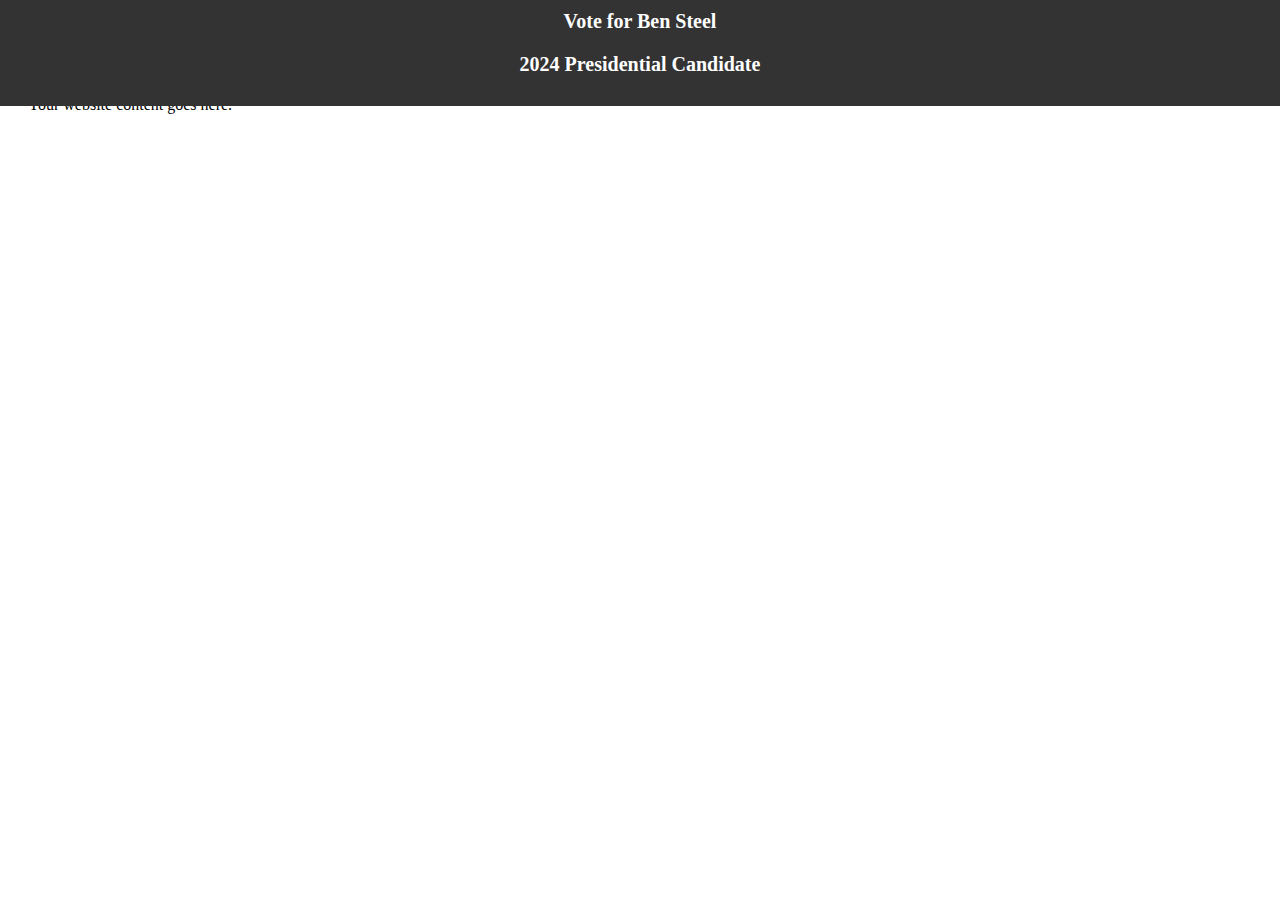
==== index.html @ b8c37f89 "Update index.html" ====
<!DOCTYPE html>
<html lang="en">
<head>
    <meta charset="UTF-8">
    <meta name="viewport" content="width=device-width, initial-scale=1.0">
    <title>Vote for Ben Steel</title>
    <style>
        /* Top bar styling */
        .top-bar {
            width: 100%;
            background-color: #333;
            color: #fff;
            text-align: center;
            padding: 10px 0;
            font-size: 20px;
            font-weight: bold;
            position: fixed;
            top: 0;
            left: 0;
            z-index: 1000;
        }
        
        /* Ensure content below starts after the bar */
        .content {
            margin-top: 60px;
            padding: 20px;
        }

        <div class="btn-group">

        <button>1</button>
        <button>2</button>
        <button>3</button>
    
        </div>
        
    </style>
</head>
<body>
    <!-- Top Bar -->
    <div class="top-bar">
        Vote for Ben Steel
        <p>2024 Presidential Candidate</p>
    </div>

    <!-- Page Content -->
    <div class="content">
        <p>Your website content goes here.</p>
    </div>
</body>
</html>
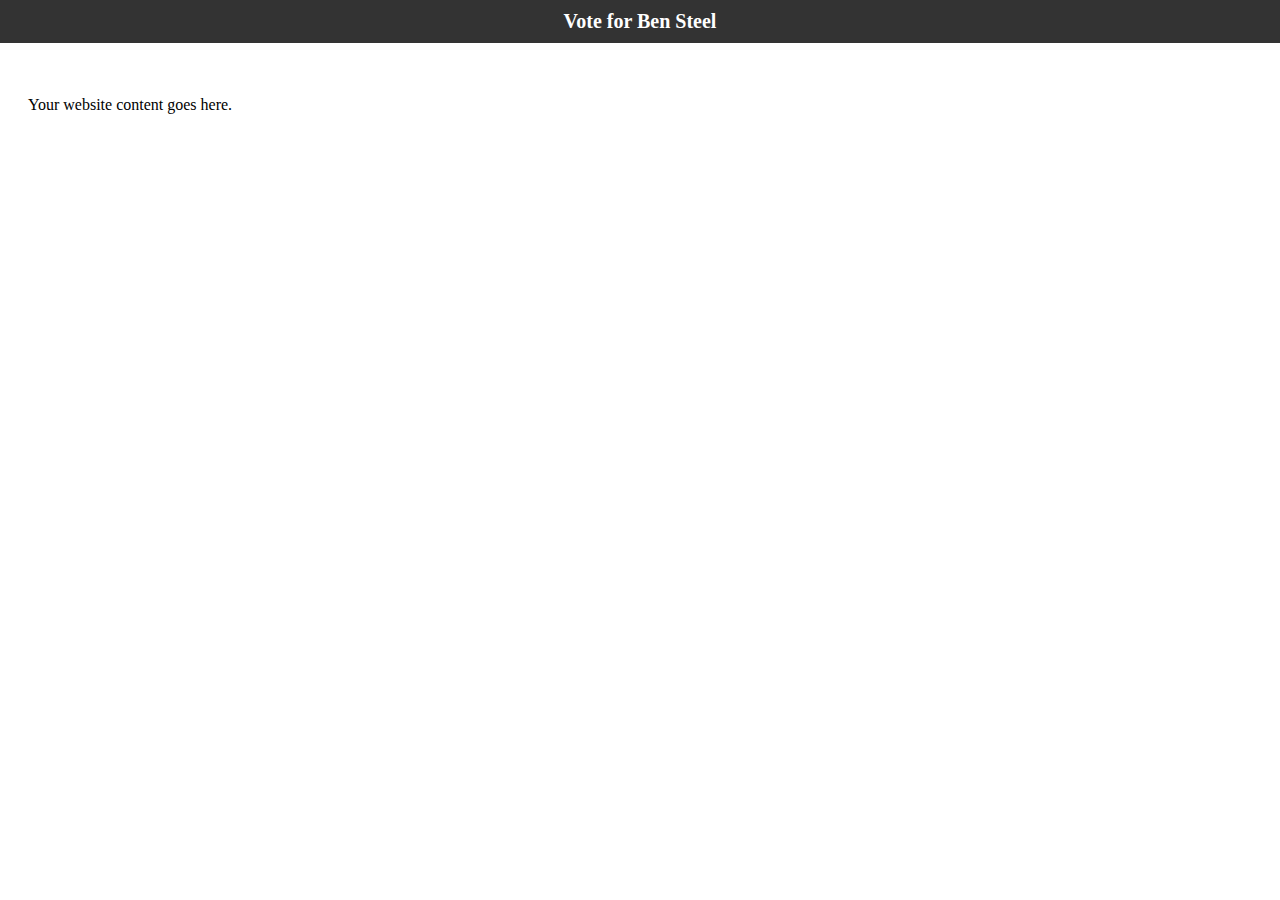
==== commit 4c107210: "Update index.html" ====
--- a/index.html
+++ b/index.html
@@ -25,13 +25,11 @@
             margin-top: 60px;
             padding: 20px;
         }
+        <div class="btn-group">
+            <button>Info</button>
+            <button>Vote</button>
+            <button>Donate</button>
 
-        <div class="btn-group">
-
-        <button>1</button>
-        <button>2</button>
-        <button>3</button>
-    
         </div>
         
     </style>
@@ -40,7 +38,6 @@
     <!-- Top Bar -->
     <div class="top-bar">
         Vote for Ben Steel
-        <p>2024 Presidential Candidate</p>
     </div>
 
     <!-- Page Content -->
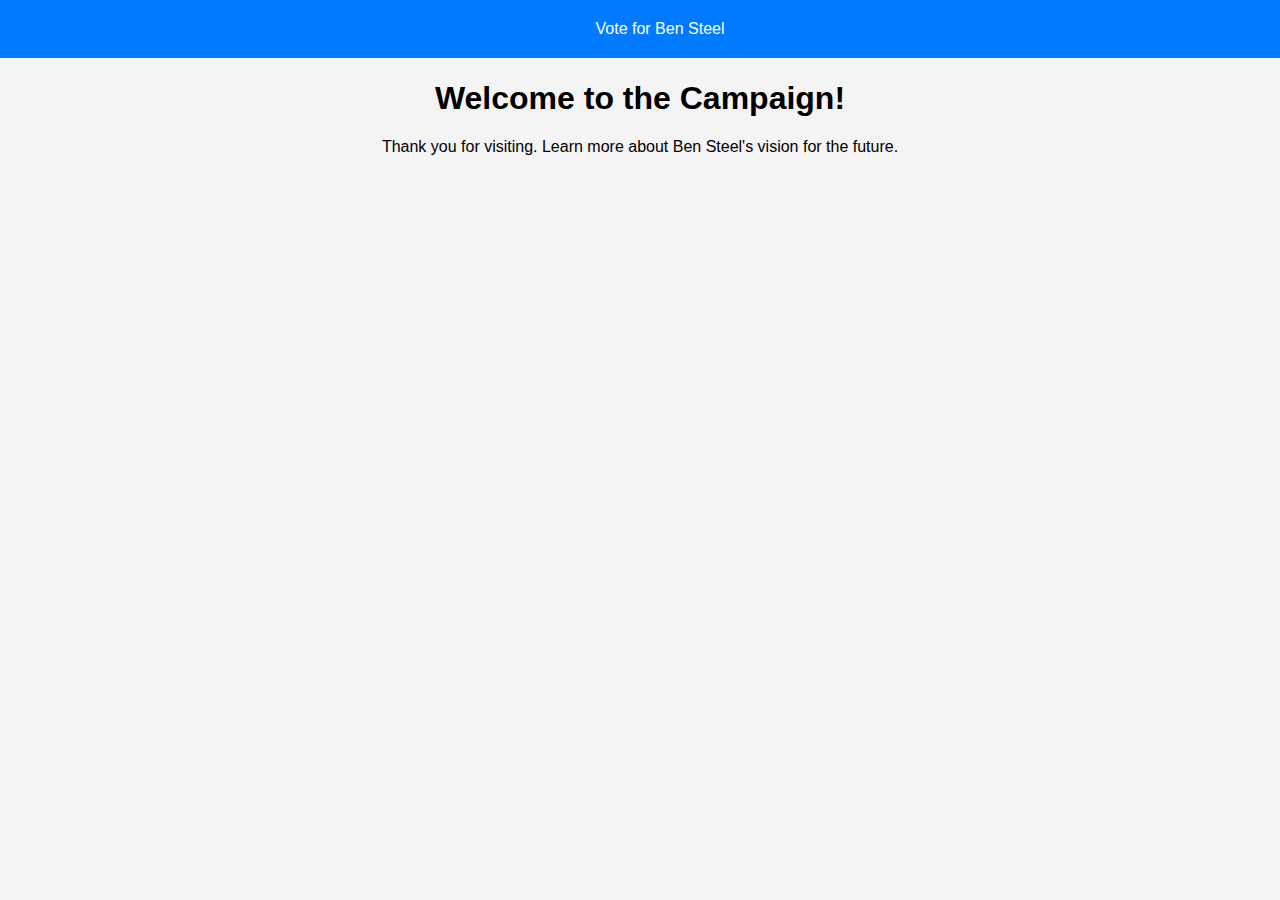
==== commit 85352ee8: "Update index.html" ====
--- a/index.html
+++ b/index.html
@@ -5,44 +5,40 @@
     <meta name="viewport" content="width=device-width, initial-scale=1.0">
     <title>Vote for Ben Steel</title>
     <style>
-        /* Top bar styling */
-        .top-bar {
-            width: 100%;
-            background-color: #333;
-            color: #fff;
-            text-align: center;
-            padding: 10px 0;
-            font-size: 20px;
-            font-weight: bold;
-            position: fixed;
-            top: 0;
-            left: 0;
-            z-index: 1000;
+        /* CSS for styling the banner */
+        body {
+            margin: 0;
+            font-family: Arial, sans-serif;
+            background-color: #f4f4f4; /* Light background for contrast */
         }
-        
-        /* Ensure content below starts after the bar */
+        .banner {
+            background-color: #007bff; /* Primary color for the banner */
+            color: white; /* Text color */
+            text-align: center; /* Centering text */
+            padding: 20px; /* Space around text */
+            position: fixed; /* Fixed position at the top */
+            width: 100%; /* Full width */
+            top: 0; /* Align to the top */
+            z-index: 1000; /* Ensure it stays above other content */
+        }
         .content {
-            margin-top: 60px;
-            padding: 20px;
+            margin-top: 80px; /* Space for the banner */
+            text-align: center; /* Center the main content */
         }
-        <div class="btn-group">
-            <button>Info</button>
-            <button>Vote</button>
-            <button>Donate</button>
-
-        </div>
-        
     </style>
 </head>
 <body>
-    <!-- Top Bar -->
-    <div class="top-bar">
+    <div class="banner">
         Vote for Ben Steel
     </div>
-
-    <!-- Page Content -->
     <div class="content">
-        <p>Your website content goes here.</p>
+        <!-- Main content goes here -->
+        <h1>Welcome to the Campaign!</h1>
+        <p>Thank you for visiting. Learn more about Ben Steel's vision for the future.</p>
     </div>
+    <script>
+        // JavaScript can be added here for interactivity if needed
+        console.log("Vote for Ben Steel banner displayed");
+    </script>
 </body>
 </html>
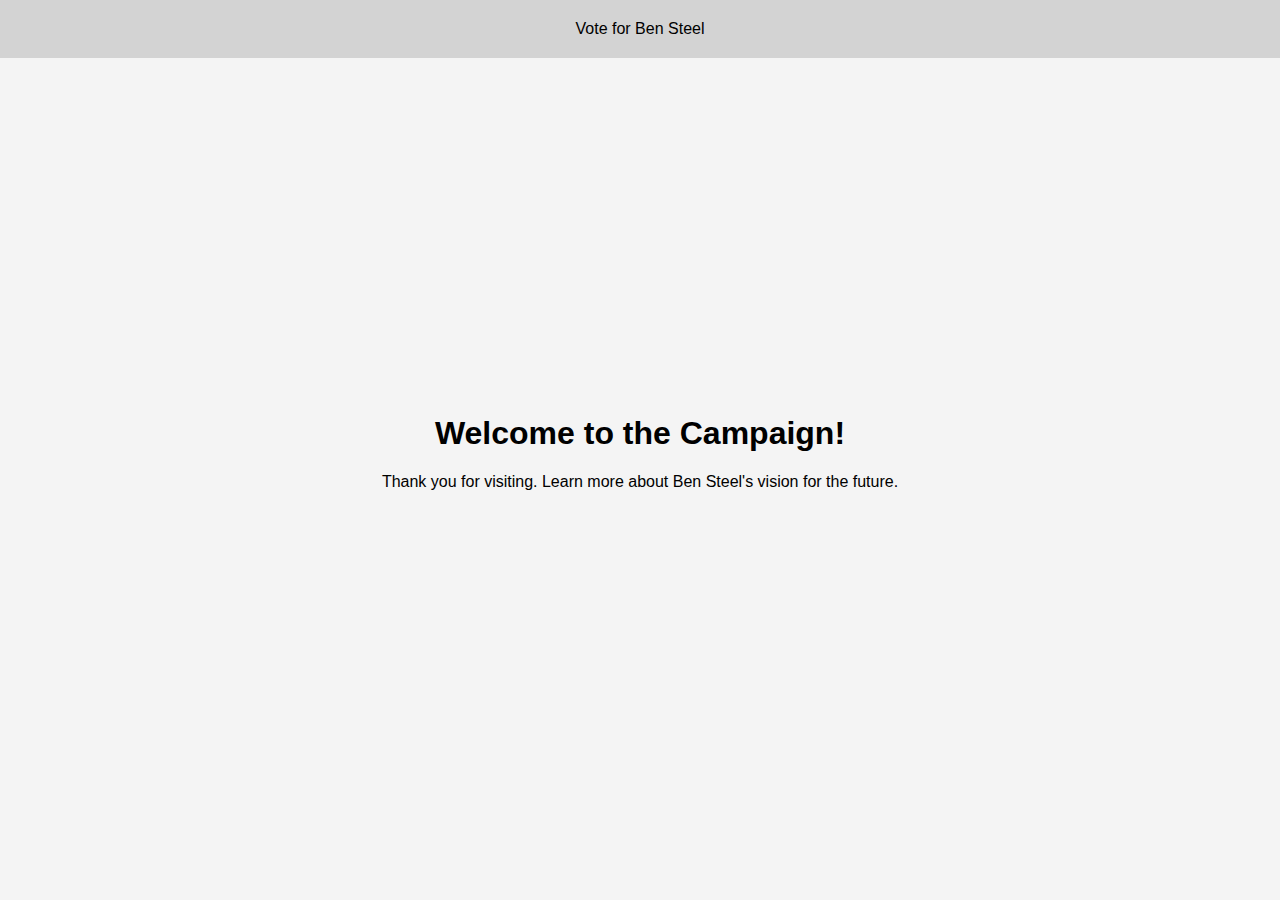
==== commit b16605a2: "Update index.html" ====
--- a/index.html
+++ b/index.html
@@ -5,15 +5,20 @@
     <meta name="viewport" content="width=device-width, initial-scale=1.0">
     <title>Vote for Ben Steel</title>
     <style>
-        /* CSS for styling the banner */
+        /* CSS for styling the banner and centering text */
         body {
             margin: 0;
             font-family: Arial, sans-serif;
             background-color: #f4f4f4; /* Light background for contrast */
+            height: 100vh; /* Full viewport height */
+            display: flex; /* Use flexbox for centering */
+            flex-direction: column; /* Column layout */
+            align-items: center; /* Center horizontally */
+            justify-content: center; /* Center vertically */
         }
         .banner {
-            background-color: #007bff; /* Primary color for the banner */
-            color: white; /* Text color */
+            background-color: lightgray; /* Light gray color for the banner */
+            color: black; /* Text color */
             text-align: center; /* Centering text */
             padding: 20px; /* Space around text */
             position: fixed; /* Fixed position at the top */
@@ -22,7 +27,6 @@
             z-index: 1000; /* Ensure it stays above other content */
         }
         .content {
-            margin-top: 80px; /* Space for the banner */
             text-align: center; /* Center the main content */
         }
     </style>
@@ -32,7 +36,6 @@
         Vote for Ben Steel
     </div>
     <div class="content">
-        <!-- Main content goes here -->
         <h1>Welcome to the Campaign!</h1>
         <p>Thank you for visiting. Learn more about Ben Steel's vision for the future.</p>
     </div>
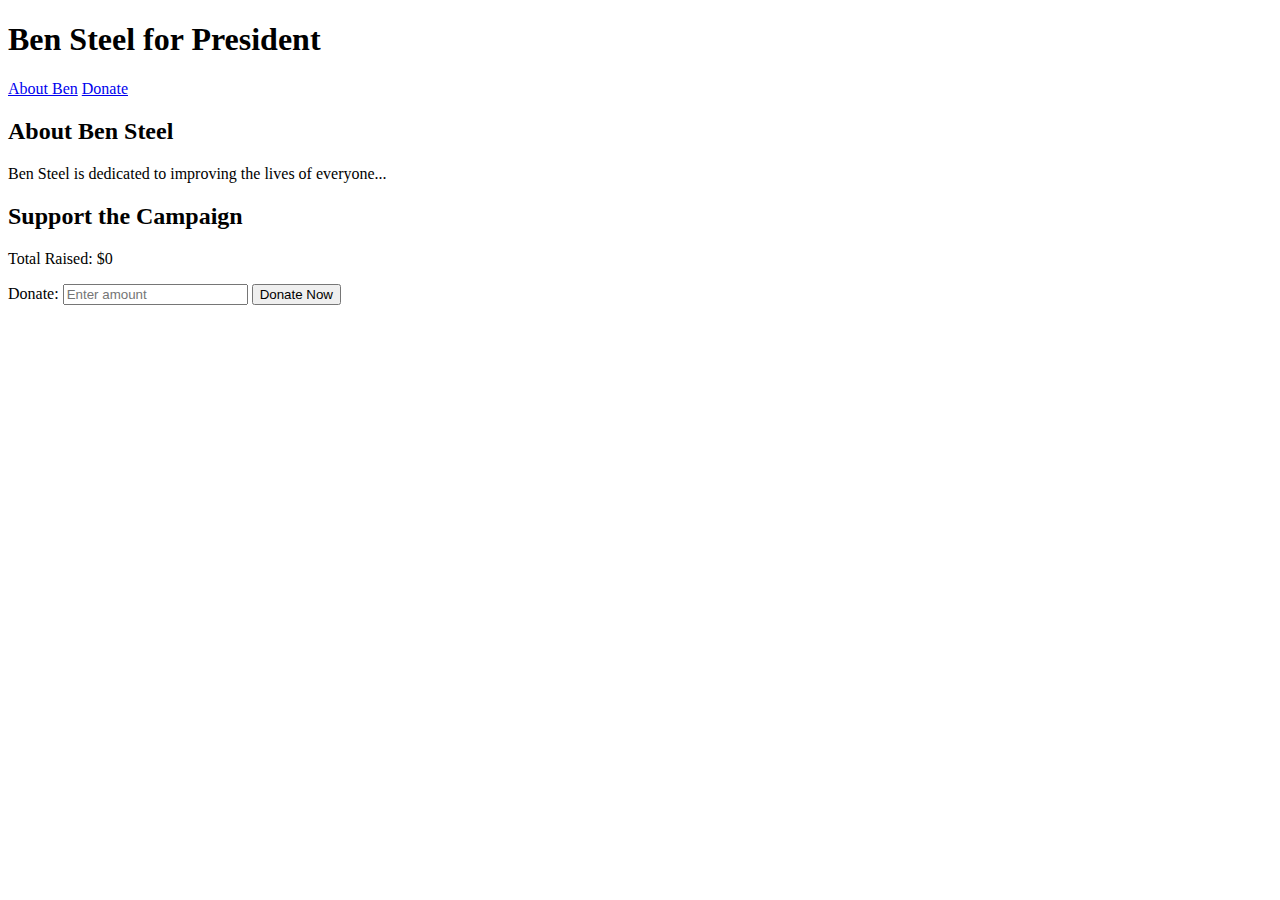
==== commit 635398aa: "Update index.html" ====
--- a/index.html
+++ b/index.html
@@ -1,47 +1,38 @@
 <!DOCTYPE html>
 <html lang="en">
 <head>
-    <meta charset="UTF-8">
-    <meta name="viewport" content="width=device-width, initial-scale=1.0">
-    <title>Vote for Ben Steel</title>
-    <style>
-        /* CSS for styling the banner and centering text */
-        body {
-            margin: 0;
-            font-family: Arial, sans-serif;
-            background-color: #f4f4f4; /* Light background for contrast */
-            height: 100vh; /* Full viewport height */
-            display: flex; /* Use flexbox for centering */
-            flex-direction: column; /* Column layout */
-            align-items: center; /* Center horizontally */
-            justify-content: center; /* Center vertically */
-        }
-        .banner {
-            background-color: lightgray; /* Light gray color for the banner */
-            color: black; /* Text color */
-            text-align: center; /* Centering text */
-            padding: 20px; /* Space around text */
-            position: fixed; /* Fixed position at the top */
-            width: 100%; /* Full width */
-            top: 0; /* Align to the top */
-            z-index: 1000; /* Ensure it stays above other content */
-        }
-        .content {
-            text-align: center; /* Center the main content */
-        }
-    </style>
+  <meta charset="UTF-8">
+  <meta name="viewport" content="width=device-width, initial-scale=1.0">
+  <title>Ben Steel for President</title>
+  <link rel="stylesheet" href="styles.css">
 </head>
 <body>
-    <div class="banner">
-        Vote for Ben Steel
-    </div>
-    <div class="content">
-        <h1>Welcome to the Campaign!</h1>
-        <p>Thank you for visiting. Learn more about Ben Steel's vision for the future.</p>
-    </div>
-    <script>
-        // JavaScript can be added here for interactivity if needed
-        console.log("Vote for Ben Steel banner displayed");
-    </script>
+  <!-- Header Section -->
+  <header>
+    <h1>Ben Steel for President</h1>
+    <nav>
+      <a href="#about">About Ben</a>
+      <a href="#donate">Donate</a>
+    </nav>
+  </header>
+
+  <!-- About Section -->
+  <section id="about">
+    <h2>About Ben Steel</h2>
+    <p>Ben Steel is dedicated to improving the lives of everyone...</p> <!-- Add more details about Ben -->
+  </section>
+
+  <!-- Donation Section -->
+  <section id="donate">
+    <h2>Support the Campaign</h2>
+    <p>Total Raised: $<span id="totalAmount">0</span></p>
+    <form id="donationForm">
+      <label for="amount">Donate:</label>
+      <input type="number" id="amount" min="1" placeholder="Enter amount" required>
+      <button type="submit">Donate Now</button>
+    </form>
+  </section>
+
+  <script src="script.js"></script>
 </body>
 </html>
--- a/styles.css
+++ b/styles.css
@@ -0,0 +1 @@
+
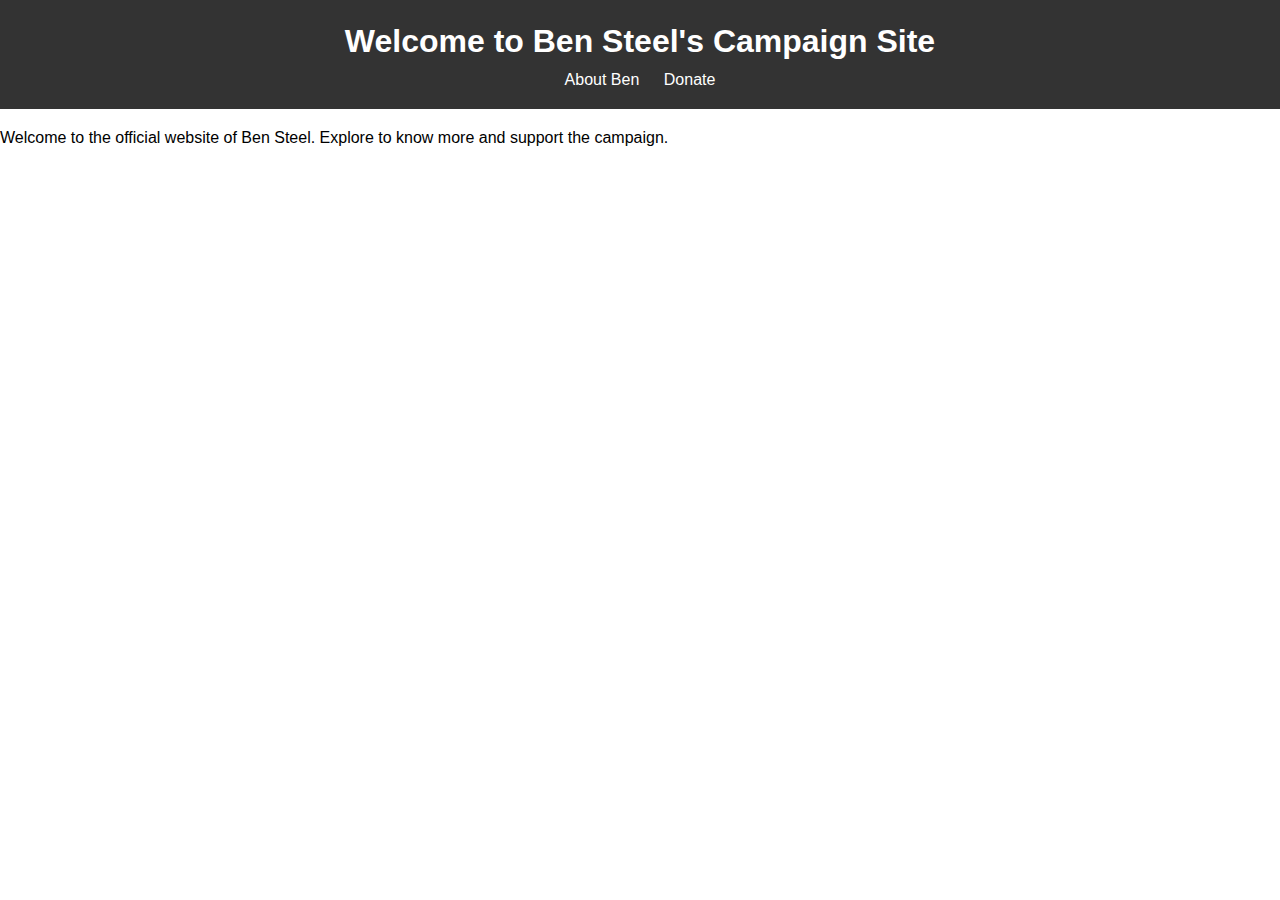
==== commit 31a9220a: "Update index.html" ====
--- a/index.html
+++ b/index.html
@@ -7,32 +7,15 @@
   <link rel="stylesheet" href="styles.css">
 </head>
 <body>
-  <!-- Header Section -->
   <header>
-    <h1>Ben Steel for President</h1>
+    <h1>Welcome to Ben Steel's Campaign Site</h1>
     <nav>
-      <a href="#about">About Ben</a>
-      <a href="#donate">Donate</a>
+      <a href="about.html">About Ben</a>
+      <a href="donate.html">Donate</a>
     </nav>
   </header>
-
-  <!-- About Section -->
-  <section id="about">
-    <h2>About Ben Steel</h2>
-    <p>Ben Steel is dedicated to improving the lives of everyone...</p> <!-- Add more details about Ben -->
-  </section>
-
-  <!-- Donation Section -->
-  <section id="donate">
-    <h2>Support the Campaign</h2>
-    <p>Total Raised: $<span id="totalAmount">0</span></p>
-    <form id="donationForm">
-      <label for="amount">Donate:</label>
-      <input type="number" id="amount" min="1" placeholder="Enter amount" required>
-      <button type="submit">Donate Now</button>
-    </form>
-  </section>
-
-  <script src="script.js"></script>
+  <main>
+    <p>Welcome to the official website of Ben Steel. Explore to know more and support the campaign.</p>
+  </main>
 </body>
 </html>
--- a/styles.css
+++ b/styles.css
@@ -1 +1,49 @@
+/* styles.css */
 
+body {
+  font-family: Arial, sans-serif;
+  line-height: 1.6;
+  margin: 0;
+  padding: 0;
+}
+
+header {
+  background-color: #333;
+  color: #fff;
+  padding: 1rem;
+  text-align: center;
+}
+
+header h1 {
+  margin: 0;
+}
+
+nav a {
+  color: #fff;
+  margin: 0 10px;
+  text-decoration: none;
+}
+
+section {
+  padding: 20px;
+  margin: 10px;
+}
+
+#donate {
+  background-color: #f4f4f4;
+  padding: 20px;
+  text-align: center;
+}
+
+button {
+  padding: 10px 15px;
+  color: #fff;
+  background-color: #007bff;
+  border: none;
+  cursor: pointer;
+}
+
+button:hover {
+  background-color: #0056b3;
+}
+
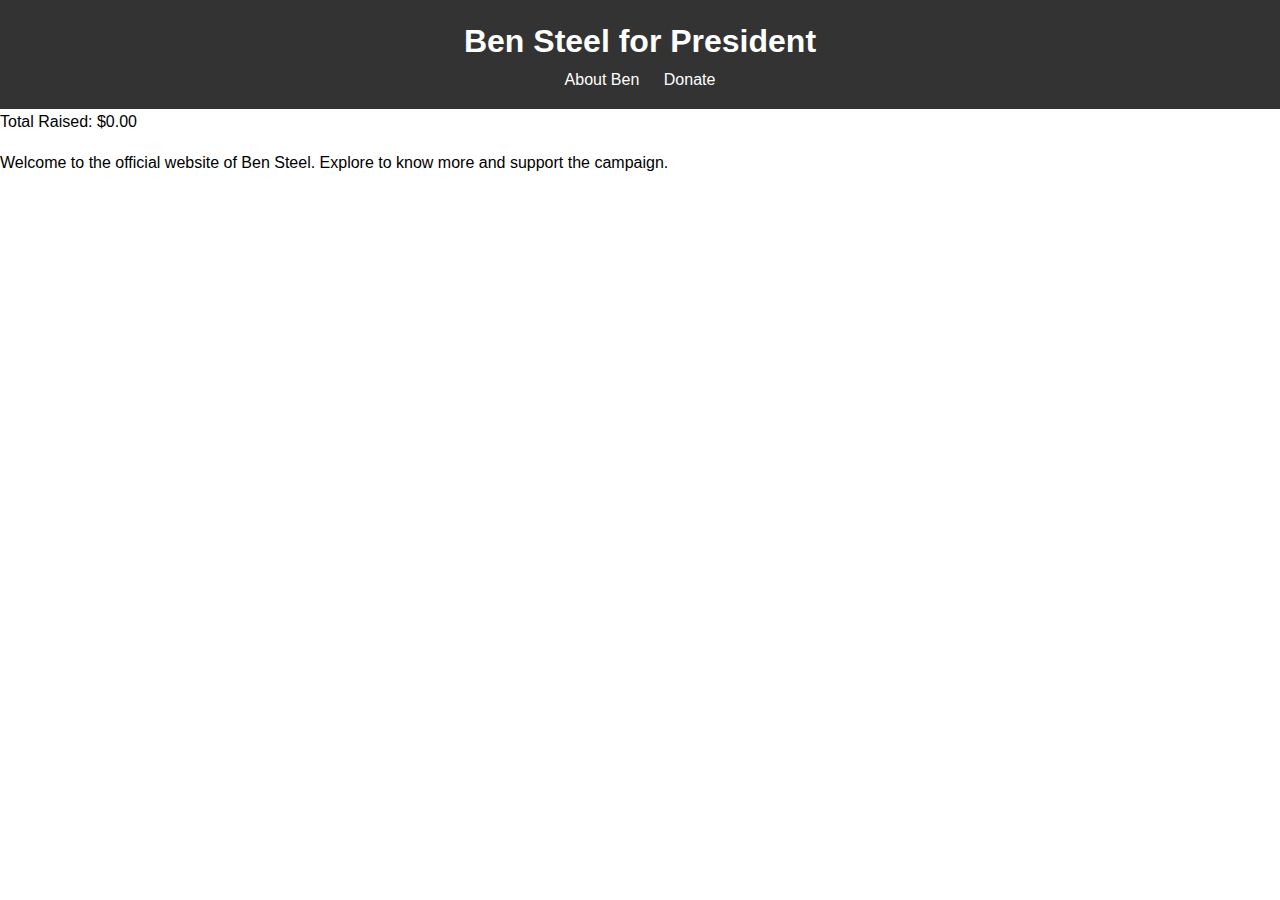
==== commit 67782ef9: "Update index.html" ====
--- a/index.html
+++ b/index.html
@@ -8,14 +8,22 @@
 </head>
 <body>
   <header>
-    <h1>Welcome to Ben Steel's Campaign Site</h1>
+    <h1>Ben Steel for President</h1>
     <nav>
       <a href="about.html">About Ben</a>
       <a href="donate.html">Donate</a>
     </nav>
   </header>
+
+  <!-- Global Donation Display -->
+  <div class="total-donation-display">
+    Total Raised: $<span id="globalTotalAmount">0</span>
+  </div>
+
   <main>
     <p>Welcome to the official website of Ben Steel. Explore to know more and support the campaign.</p>
   </main>
+
+  <script src="script.js"></script>
 </body>
 </html>
--- a/styles.css
+++ b/styles.css
@@ -29,12 +29,6 @@
   margin: 10px;
 }
 
-#donate {
-  background-color: #f4f4f4;
-  padding: 20px;
-  text-align: center;
-}
-
 button {
   padding: 10px 15px;
   color: #fff;
@@ -46,4 +40,3 @@
 button:hover {
   background-color: #0056b3;
 }
-
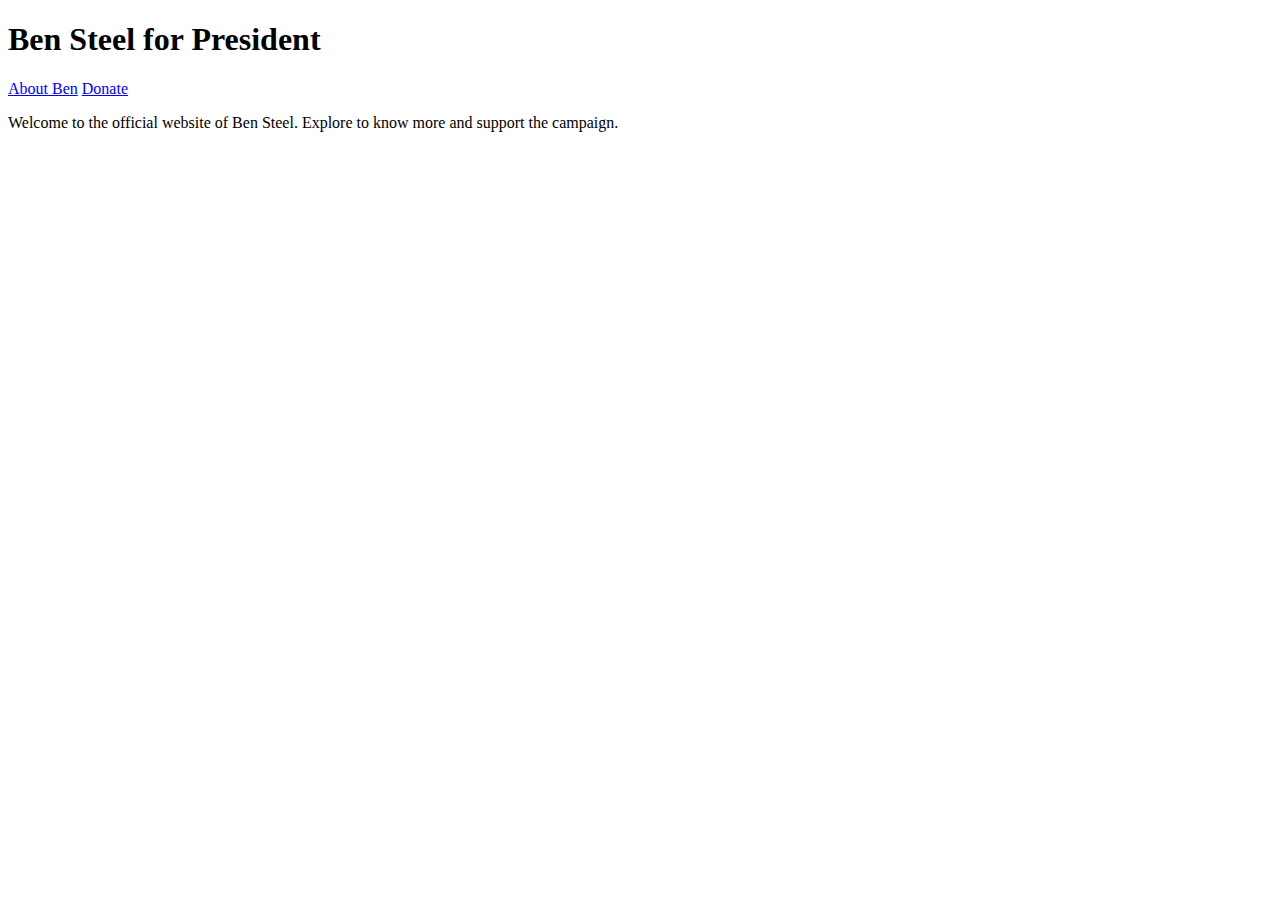
==== commit 53a883c5: "Update index.html" ====
--- a/index.html
+++ b/index.html
@@ -15,11 +15,6 @@
     </nav>
   </header>
 
-  <!-- Global Donation Display -->
-  <div class="total-donation-display">
-    Total Raised: $<span id="globalTotalAmount">0</span>
-  </div>
-
   <main>
     <p>Welcome to the official website of Ben Steel. Explore to know more and support the campaign.</p>
   </main>
--- a/styles.css
+++ b/styles.css
@@ -1,42 +1,11 @@
-/* styles.css */
-
-body {
-  font-family: Arial, sans-serif;
-  line-height: 1.6;
-  margin: 0;
-  padding: 0;
-}
-
-header {
-  background-color: #333;
-  color: #fff;
-  padding: 1rem;
+/* Centered Donation Display */
+.total-donation-display {
+  position: fixed;
+  top: 50%;
+  left: 50%;
+  transform: translate(-50%, -50%);
+  font-size: 3em;
+  color: #007bff;
+  font-weight: bold;
   text-align: center;
 }
-
-header h1 {
-  margin: 0;
-}
-
-nav a {
-  color: #fff;
-  margin: 0 10px;
-  text-decoration: none;
-}
-
-section {
-  padding: 20px;
-  margin: 10px;
-}
-
-button {
-  padding: 10px 15px;
-  color: #fff;
-  background-color: #007bff;
-  border: none;
-  cursor: pointer;
-}
-
-button:hover {
-  background-color: #0056b3;
-}
